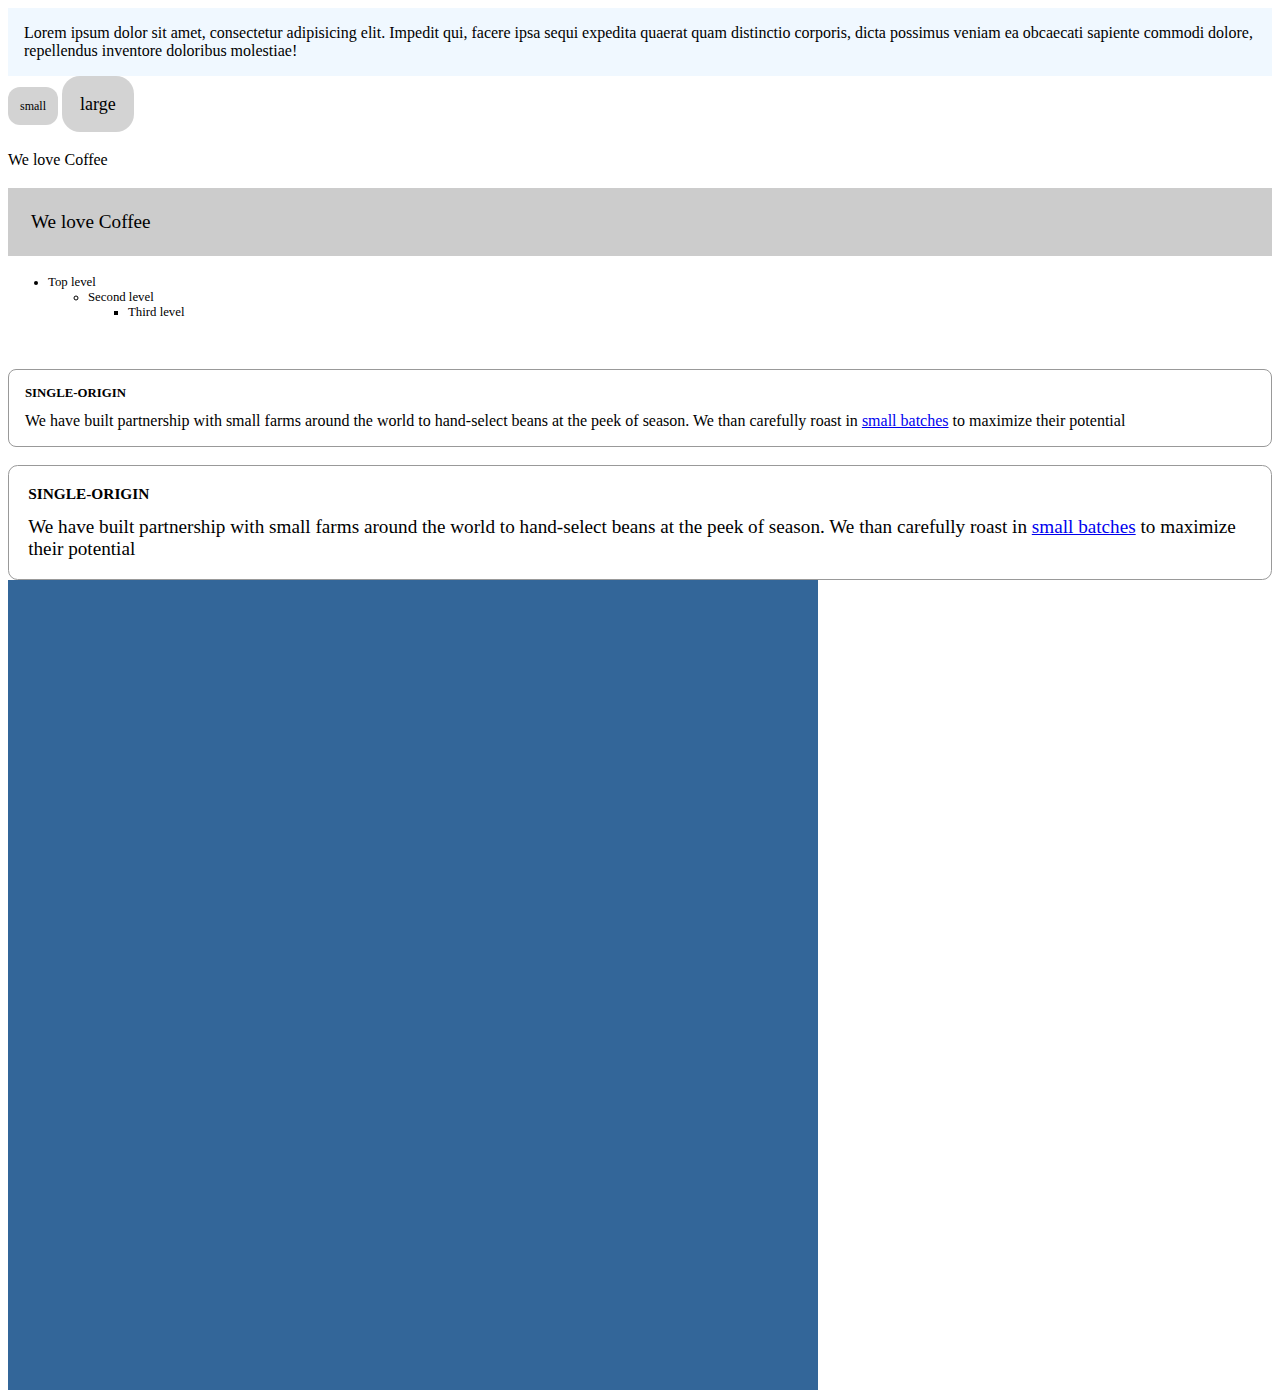
==== relative units/index.html @ d708d4ae "add untill calcO() funciton" ====
<!DOCTYPE html>
<html lang="en">
  <head>
    <meta charset="UTF-8" />
    <meta http-equiv="X-UA-Compatible" content="IE=edge" />
    <meta name="viewport" content="width=device-width, initial-scale=1.0" />
    <link rel="stylesheet" href="style.css" />
    <title>Relative units</title>
  </head>
  <body>
    <div class="padded">
      Lorem ipsum dolor sit amet, consectetur adipisicing elit. Impedit qui,
      facere ipsa sequi expedita quaerat quam distinctio corporis, dicta
      possimus veniam ea obcaecati sapiente commodi dolore, repellendus
      inventore doloribus molestiae!
    </div>
    <br />
    <span class="box box-small">small</span>
    <span class="box box-large">large</span>
    <br />
    <br /><br />
    We love Coffee
    <p class="slogan">We love Coffee</p>

    <ul>
      <li>
        Top level
        <ul>
          <li>
            Second level
            <ul>
              <li>Third level</li>
            </ul>
          </li>
        </ul>
      </li>
    </ul>
    <br /><br />
    <div class="panel">
      <h2>Single-origin</h2>
      <div class="panel-body">
        We have built partnership with small farms around the world to
        hand-select beans at the peek of season. We than carefully roast in
        <a href="/link">small batches</a> to maximize their potential
      </div>
    </div>
    <br />
    <div class="panel panel-large">
      <h2>Single-origin</h2>
      <div class="panel-body">
        We have built partnership with small farms around the world to
        hand-select beans at the peek of season. We than carefully roast in
        <a href="/link">small batches</a> to maximize their potential
      </div>
    </div>

    <div class="square"></div>
  </body>
</html>
---- relative units/style.css ----
:root {
  font-size: 0.75em;
}

@media (min-width: 800px) {
  :root {
    font-size: 0.875em;
  }
}

@media (min-width: 1200px) {
  :root {
    font-size: 1em;
  }
}

.slogan {
  font-size: 1.2em;
  padding: 1.2em;
  background-color: #ccc;
}

ul {
  font-size: 0.8rem;
}

.padded {
  font-size: 16px;
  padding: 1em;
  background-color: aliceblue;
}

.box {
  border-radius: 1em;
  padding: 1em;
  background-color: lightgray;
}
.box-small {
  font-size: 12px;
}

.box-large {
  font-size: 18px;
}

.panel {
  font-size: 1rem;
  border: 1px solid #999;
  padding: 1em;
  border-radius: 0.5em;
}

.panel > h2 {
  margin-top: 0;
  font-size: 0.8em;
  font-weight: bold;
  text-transform: uppercase;
}

.panel-large {
  font-size: 1.2rem;
}

.square {
  background-color: #369;
  width: 90vmin;
  height: 90vmin;
}
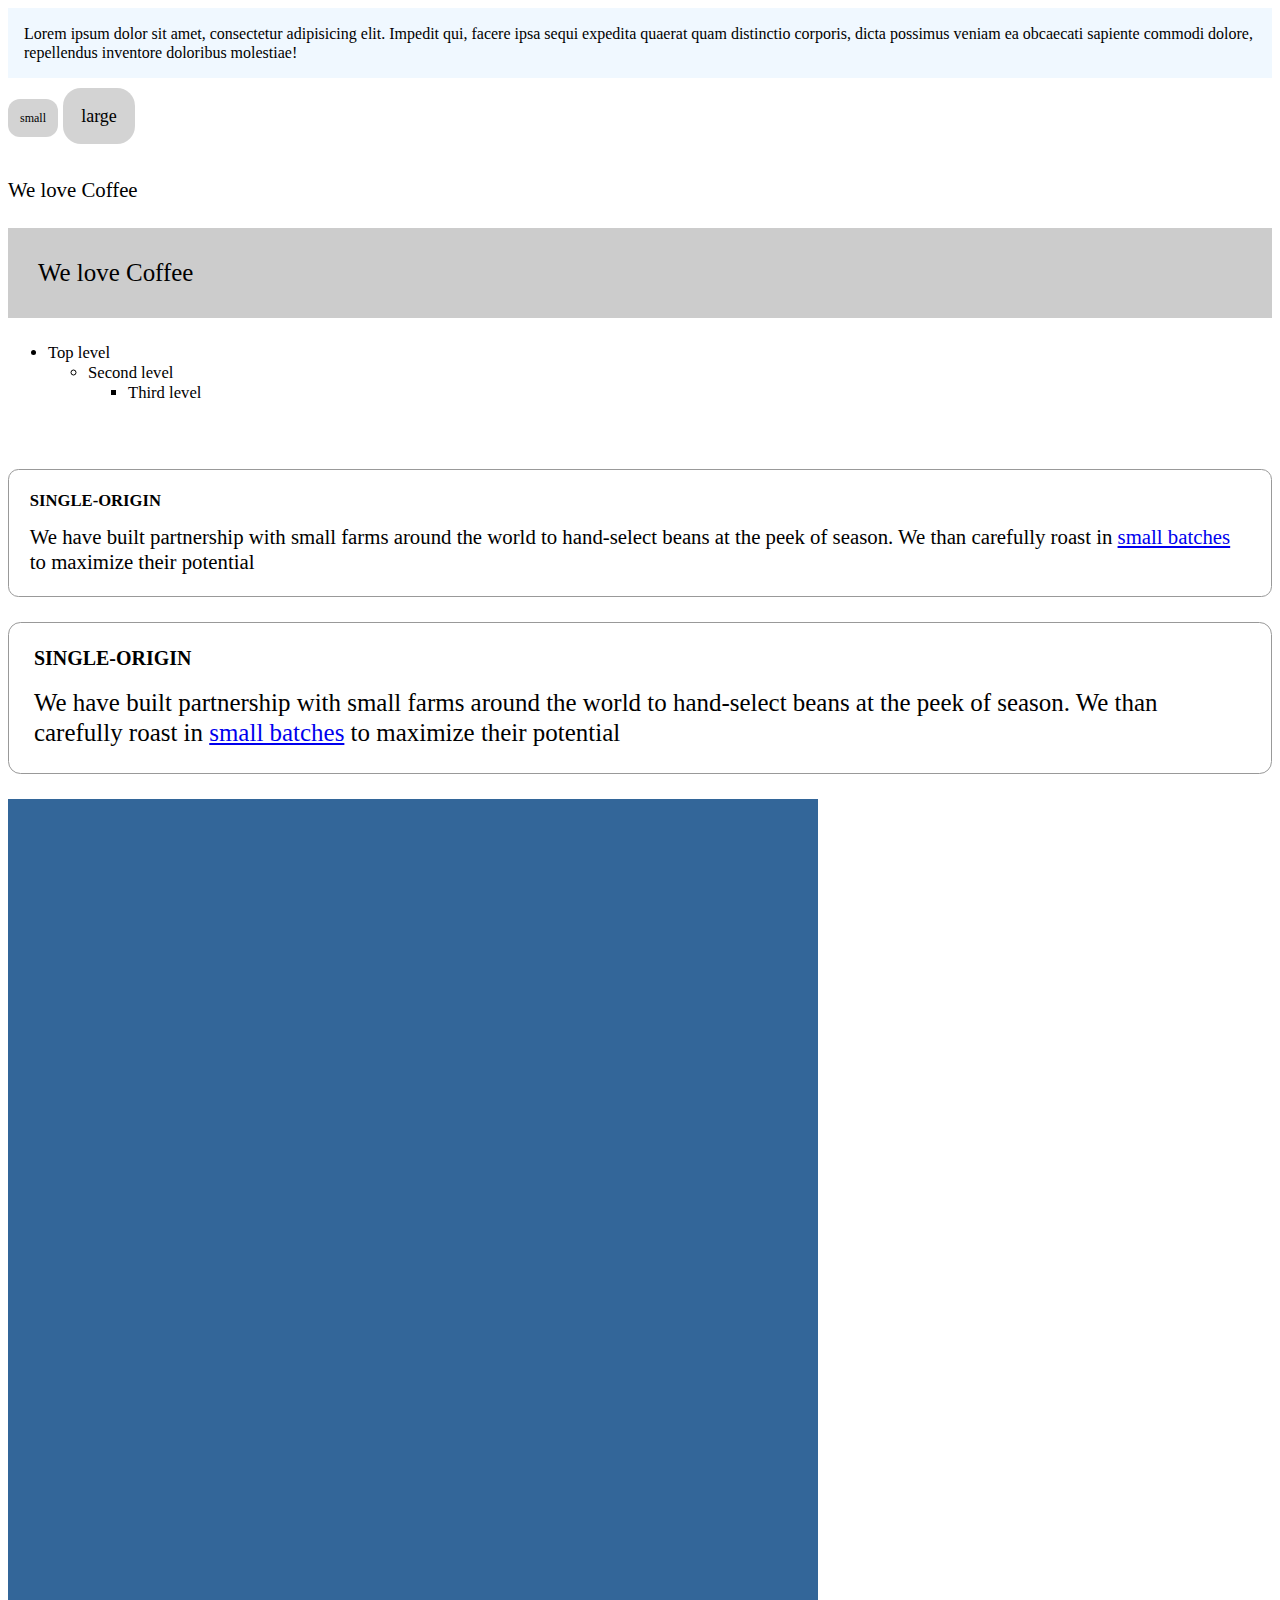
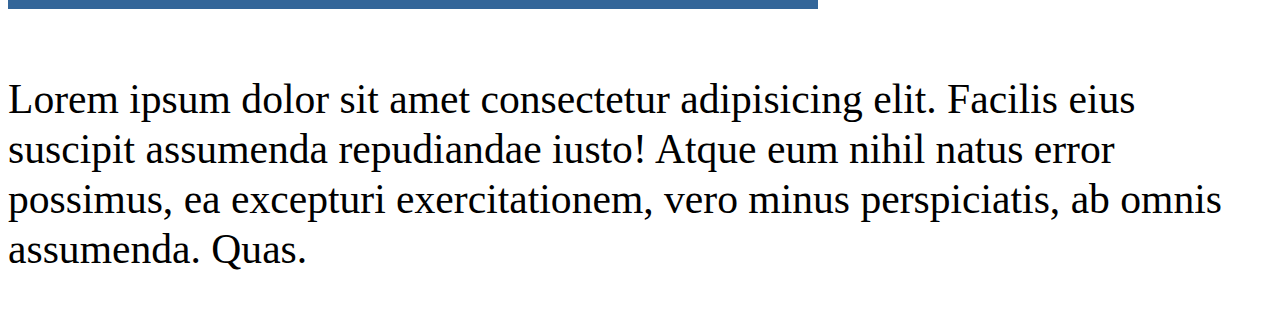
==== commit cc8a9185: "Add finished chapter -  working with relative units" ====
--- a/relative units/index.html
+++ b/relative units/index.html
@@ -53,7 +53,14 @@
         <a href="/link">small batches</a> to maximize their potential
       </div>
     </div>
-
+    <br />
     <div class="square"></div>
+    <br />
+    <p class="about-us">
+      Lorem ipsum dolor sit amet consectetur adipisicing elit. Facilis eius
+      suscipit assumenda repudiandae iusto! Atque eum nihil natus error
+      possimus, ea excepturi exercitationem, vero minus perspiciatis, ab omnis
+      assumenda. Quas.
+    </p>
   </body>
 </html>
--- a/relative units/style.css
+++ b/relative units/style.css
@@ -1,8 +1,9 @@
 :root {
-  font-size: 0.75em;
+  /* font-size: 0.75em; */
+  font-size: calc(0.5em + 1vw);
 }
 
-@media (min-width: 800px) {
+/* @media (min-width: 800px) {
   :root {
     font-size: 0.875em;
   }
@@ -12,8 +13,10 @@
   :root {
     font-size: 1em;
   }
+} */
+body {
+  line-height: 1.2;
 }
-
 .slogan {
   font-size: 1.2em;
   padding: 1.2em;
@@ -66,3 +69,7 @@
   width: 90vmin;
   height: 90vmin;
 }
+
+.about-us {
+  font-size: 2em;
+}
